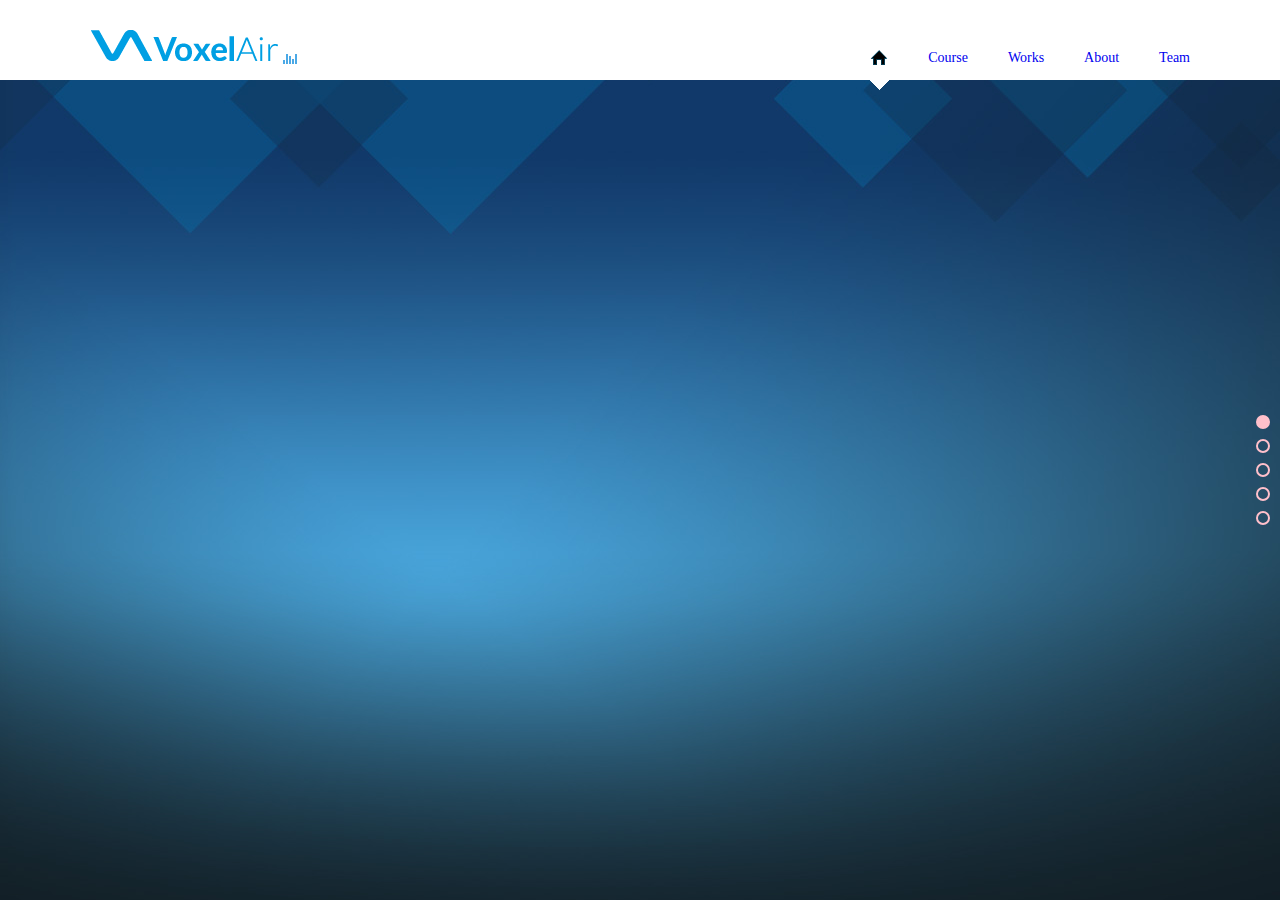
==== index1.html @ fdc8eef6 "压缩了代码" ====
<!DOCTYPE html>
<html>
	<head>
		<meta charset="UTF-8">
		<title></title>
		<link rel="stylesheet" type="text/css" href="css/index.min.css">
	</head>
	<body>
		<section id="wrap">
			<header id="head">
				<div class="headMain">
					<h1 class="logo">
						<a href="javascritp:;"><img src="img/h5Project/logo.png"/></a>
					</h1>
					<div class="music">
						<audio src="img/h5Project/audio.mp3" loop autoplay></audio>
					</div>
					<nav class="nav">
						<ul class="clearfix">
							<li>
								<a href="javascript:;">
									<div class="up"><img src="img/h5Project/home_gruen.png"></div>
									<div class="down"><img src="img/h5Project/home.png"></div>
								</a>
							</li>
							<li>
								<a href="javascript:;">
									<div class="up">Course</div>
									<div class="down">Course</div>
								</a>
							</li>
							<li>
								<a href="javascript:;">
									<div class="up">Works</div>
									<div class="down">Works</div>
								</a>
							</li>
							<li>
								<a href="javascript:;">
									<div class="up">About</div>
									<div class="down">About</div>
								</a>
							</li>
							<li>
								<a href="javascript:;">
									<div class="up">Team</div>
									<div class="down">Team</div>
								</a>
							</li>
						</ul>
					</nav>
					<div class="arrow">
						
					</div>
				</div>
			</header>
			<section id="content">
				<ul class="list">
					<li class="home">
						<section class="">
							<ul class="home1">
								<li class="commonTitle active"><div class="item">ONE LAYER</div></li>
								<li class="commonTitle"><div class="item">TWO LAYER</div></li>
								<li class="commonTitle"><div class="item">THREE LAYER</div></li>
								<li class="commonTitle"><div class="item">FOUR LAYER</div></li>
							</ul>
							<ul class="home2">
								<li class="active"></li>
								<li></li>
								<li></li>
								<li></li>
							</ul>
						</section>
					</li>
					<li class="course">
						<section class="">
							<header class="course1 commonTitle">
								<span>EINIGE</span><br />
								<span>UNSERER</span><br />
								<span>KUNDEN</span><br />
							</header>
							<div class="course2 commonText">
								<p>Das Kundenvertrauen in unsere Kompetenz ist die notwendige Basis einer erfolgreichen Zusammenarbeit, gleichzeitig aber auch das größte Lob, das man uns entgegenbringen kann.<br /> 
									Diese und viele weitere große und kleine Kunden vertrauen uns seit Jahren, was uns stolz macht, und dafür sagen wir an dieser Stelle einfach mal.
								</p>
							</div>
							<div class="course3">
								<span class="line"></span>
								<span class="line"></span>
								<span class="line"></span>
								<span class="line"></span>
								<span class="line"></span>
								<div class="item">
									<div class="backFace">
										
									</div>
									<div class="face">窗前明月光窗前明月光窗前明月</div>
								</div>
								<div class="item">
									<div class="backFace">
										
									</div>
									<div class="face">xxxxxxxxxxx</div>
								</div>
								<div class="item">
									<div class="backFace">
										
									</div>
									<div class="face">xxxxxxxxx</div>
								</div>
								<div class="item">
									<div class="backFace">
										
									</div>
									<div class="face">xxxxxxxxxx</div>
								</div>
								<div class="item">
									<div class="backFace">
										
									</div>
									<div class="face">xxxxxxxxxxxxx</div>
								</div>
								<div class="item">
									<div class="backFace">
										
									</div>
									<div class="face">xxxxxxxxx</div>
								</div>
								<div class="item">
									<div class="backFace">
										
									</div>
									<div class="face">xxxxxxxxx</div>
								</div>
								<div class="item">
									<div class="backFace">
										
									</div>
									<div class="face">xxxxxxxxxxxxxxxxxxxxxxxxx</div>
								</div>
								<div class="item">
									<div class="backFace">
										
									</div>
									<div class="face">xxxxxxxxxxxxxxxxxxxxxxxxx</div>
								</div>
								<div class="item">
									<div class="backFace">
										
									</div>
									<div class="face">xxxxxxxxxxxxxxxxxxxxxxxxx</div>
								</div>
								<div class="item">
									<div class="backFace">
									</div>
									<div class="face">xxxxxxxxxxxxxxxxxxxxxxxxx</div>
								</div>
								<div class="item">
									<div class="backFace">
									</div>
									<div class="face">xxxxxxxxxxxxxxxxxxxxxxxxx</div>
								</div>
							</div>
							<div class="plane1"></div>
						    <div class="plane2"></div>
						    <div class="plane3"></div>
						</section>
					</li>
					<li class="works">
						<section class="">
							<header class="works1 commonTitle">
								<span>EINBLICK</span><br />
								<span>ERKENNTNIS</span><br />
								<span>ERGEBNIS</span><br />
							</header>
							<div class="works2">
								<div class="item">
									<img src="img/h5Project/worksimg1.jpg"/>
									<div class="mask">
										<span>窗前明月光</span>
										<div class="icon"></div>
									</div>
								</div>
								<div class="item">
									<img src="img/h5Project/worksimg2.jpg"/>
									<div class="mask">
										<span>疑是地上霜</span>
										<div class="icon"></div>
									</div>
								</div>
								<div class="item">
									<img src="img/h5Project/worksimg3.jpg"/>
									<div class="mask">
										<span>举头望明月</span>
										<div class="icon"></div>
									</div>
								</div>
								<div class="item">
									<img src="img/h5Project/worksimg4.jpg"/>
									<div class="mask">
										<span>低头思故乡</span>
										<div class="icon"></div>
									</div>
								</div>
							</div>
							<div class="works3"></div>
							<div class="pencel1"></div>
						    <div class="pencel2"></div>
						    <div class="pencel3"></div>
						</section>
					</li>
					<li class="about">
						<section class="">
							<header class="about1 commonTitle">
								<span>DIE</span> <br />
								<span>SPEZIELLE</span> <br />
								<span>VIELFALT</span> <br />
							</header>
							<div class="about2">
								<p class="commonText">Der bunte Medienmix ist die Faszination die uns antreibt und das, was man an uns schätzt. Von A bis Z und von vorne bis hinten nehmen wir Ihr Projekt unter unsere Fittiche und lassen es zu etwas Großartigem heranwachsen.</p>
							</div>
							<div class="about3">
								<div class="item">
									<span id="">
									</span>
									<ul data-src="img/h5Project/about1.jpg">
									</ul>
								</div>
								<div class="item">
									<span id="">
									</span>
									<ul data-src="img/h5Project/about3.jpg">
									</ul>
								</div>
							</div>
							<div class="about4">
								
							</div>
						</section>
					</li>
					<li class="team">
						<section class="">
							<header class="team1 commonTitle">
								<span>WIR SIND</span> <br />
								<span>VOXELAIR</span> <br />
							</header>
							<div class="team2">
								<p class="commonText">Wir sind seit 2002 eine Full-Service-Werbeagentur mit Stammsitz in Heimsheim, zwischen Stuttgart und Karlsruhe. </p>
								<p class="commonText">Über 60 Jahre Erfahrung vereinen das gesamte VoxelAir-Team. Dabei hat jedes Voxel neben professionellem Allroundwissen auch sein ganz spezielles Gebiet, um selbst die individuellsten Kundenwünsche schnell und kompetent umzusetzen.</p>
							</div>
							<div class="team3">
								<ul>
									<li></li>
									<li></li>
									<li></li>
									<li></li>
									<li></li>
									<li></li>
									<li></li>
									<li></li>
								</ul>
							</div>
						</section>
					</li>
				</ul>
				<ul class="dot">
					<li class="active"></li>
					<li></li>
					<li></li>
					<li></li>
					<li></li>
				</ul>
			</section>
		</section>
	</body>
	
	<script type="text/javascript" src="js/index.min.js"></script>
</html>
---- css/index.min.css ----
html,body{height:100%;overflow:hidden}html,body,h1,h2,h3,h4,h5,h6,p,ul,li{margin:0;padding:0;font:14px "微软雅黑"}a{text-decoration:none;display:block}li{list-style:none}img{display:block}.clearfix{*zoom:1}.clearfix:after{content:"";display:block;clear:both}.commonTitle{color:#009ee0;font-size:80px;line-height:.8;font-weight:bold;letter-spacing:-5px}.commonText{color:white;line-height:1.5;font-size:15px}#wrap>#head{background:white!important;width:100%}#wrap>#head>.headMain{width:1100px;height:80px;margin:0 auto;position:relative}#wrap>#head>.headMain>.logo{margin-top:30px;float:left}#wrap>#head>.headMain>.nav{margin-top:50px;float:right}#wrap>#head>.headMain>.nav>ul>li{float:left;margin-left:40px;position:relative}#wrap>#head>.headMain>.nav>ul>li .up{position:absolute;width:0;color:#000;overflow:hidden;transition:1s width}#wrap>#head>.headMain>.nav>ul>li:hover .up{width:100%}#wrap>#head>.headMain>.arrow{width:21px;height:11px;background:url(../img/h5Project/menuIndicator.png);position:absolute;bottom:-11px;transition:1s left;z-index:2}#wrap>#content{overflow:hidden;width:100%;position:relative}#wrap>#content>.list{width:100%;position:absolute;left:0;top:0;transition:1s top}#wrap>#content>.list>li{position:relative;background-position:50% 50%!important;overflow:hidden}#wrap>#content>.list>li>section{width:1100px;height:520px;position:absolute;left:0;right:0;top:0;bottom:0;margin:auto}#wrap>#content>.list>.home{background:url(../img/h5Project/bg1.jpg) no-repeat}#wrap>#content>.list>.home .home1{width:100%;height:100%;perspective:1000px;transform-style:preserve-3d}#wrap>#content>.list>.home .home1>li{position:absolute;left:0;top:0;right:0;bottom:0;visibility:hidden}#wrap>#content>.list>.home .home1>li:nth-of-type(1){background-color:#dc6c5f}#wrap>#content>.list>.home .home1>li:nth-of-type(2){background-color:#95dc84}#wrap>#content>.list>.home .home1>li:nth-of-type(3){background-color:#64b9d2}#wrap>#content>.list>.home .home1>li:nth-of-type(4){background-color:#000}#wrap>#content>.list>.home .home1>li>div{margin-top:200px;color:white;text-align:center}#wrap>#content>.list>.home .home1>li.active{visibility:visible}#wrap>#content>.list>.home .home2{position:absolute;left:0;right:0;bottom:0;text-align:center}#wrap>#content>.list>.home .home2>li{display:inline-block;width:20px;height:20px;background-color:rgba(255,255,255,0.5);margin:2px;border-radius:50%;box-shadow:0 0 4px rgba(25,25,25,0.8);cursor:pointer}#wrap>#content>.list>.home .home2>li.active{background-color:white;cursor:default}#wrap>#content>.list>.home .home1>li.leftHide{visibility:hidden;animation:1s leftHide 1 linear}#wrap>#content>.list>.home .home1>li.rightShow{visibility:visible;animation:1s rightShow 1 linear}@keyframes leftHide{0%{visibility:visible}50%{transform:translateX(-40%) rotateY(30deg) scale(.8)}100%{transform:translateZ(-200px)}}@keyframes rightShow{0%{visibility:hidden;transform:translateZ(-200px)}50%{transform:translateX(40%) rotateY(-30deg) scale(.8)}}#wrap>#content>.list>.home .home1>li.leftShow{visibility:visible;animation:1s leftShow 1 linear}#wrap>#content>.list>.home .home1>li.rightHide{visibility:hidden;animation:1s rightHide 1 linear}@keyframes leftShow{0%{visibility:hidden;transform:translateZ(-200px)}50%{transform:translateX(-40%) rotateY(30deg) scale(.8)}}@keyframes rightHide{0%{visibility:visible}50%{transform:translateX(40%) rotateY(-30deg) scale(.8)}100%{transform:translateZ(-200px)}}#wrap>#content>.list>.course{background:url(../img/h5Project/bg2.jpg) no-repeat;position:relative}#wrap>#content>.list>.course .course1{margin:50px;z-index:2;position:relative}#wrap>#content>.list>.course .course2{margin-left:50px;width:400px;z-index:2;position:relative}#wrap>#content>.list>.course .course3{width:480px;position:absolute;right:50px;top:70px;z-index:2}#wrap>#content>.list>.course .course3 .item{width:120px;height:132px;float:left;position:relative;perspective:500px;transform-style:preserve-3d;word-wrap:break-word}#wrap>#content>.list>.course .course3 .item .face,#wrap>#content>.list>.course .course3 .item .backFace{position:absolute;left:0;top:0;width:100%;height:100%;box-sizing:border-box;padding:15px}#wrap>#content>.list>.course .course3 .item .face{backface-visibility:hidden;background:#009ee0;color:white;transform:rotateY(180deg);transition:1s transform}#wrap>#content>.list>.course .course3 .item:hover .face{transform:rotateY(360deg)}#wrap>#content>.list>.course .course3 .item:hover .backFace{transform:rotateY(180deg)}#wrap>#content>.list>.course .course3 .item .backFace{background-position:50% 50%!important;transition:1s transform}#wrap>#content>.list>.course .course3 .item:nth-of-type(1) .backFace{background:url(../img/h5Project/binoli.png) no-repeat}#wrap>#content>.list>.course .course3 .item:nth-of-type(2) .backFace{background:url(../img/h5Project/gu.png) no-repeat}#wrap>#content>.list>.course .course3 .item:nth-of-type(3) .backFace{background:url(../img/h5Project/bks.png) no-repeat}#wrap>#content>.list>.course .course3 .item:nth-of-type(4) .backFace{background:url(../img/h5Project/hlx.png) no-repeat}#wrap>#content>.list>.course .course3 .item:nth-of-type(5) .backFace{background:url(../img/h5Project/lbs.png) no-repeat}#wrap>#content>.list>.course .course3 .item:nth-of-type(6) .backFace{background:url(../img/h5Project/leonberg.png) no-repeat}#wrap>#content>.list>.course .course3 .item:nth-of-type(7) .backFace{background:url(../img/h5Project/lbs.png) no-repeat}#wrap>#content>.list>.course .course3 .item:nth-of-type(8) .backFace{background:url(../img/h5Project/binoli.png) no-repeat}#wrap>#content>.list>.course .course3 .item:nth-of-type(9) .backFace{background:url(../img/h5Project/lbs.png) no-repeat}#wrap>#content>.list>.course .course3 .item:nth-of-type(10) .backFace{background:url(../img/h5Project/bks.png) no-repeat}#wrap>#content>.list>.course .course3 .item:nth-of-type(11) .backFace{background:url(../img/h5Project/binoli.png) no-repeat}#wrap>#content>.list>.course .course3 .item:nth-of-type(12) .backFace{background:url(../img/h5Project/bks.png) no-repeat}#wrap>#content>.list>.course .course3 .line{position:absolute;top:-7px;width:9px;height:410px;background:url(../img/h5Project/plus_row.png) no-repeat}#wrap>#content>.list>.course .course3 .line:nth-of-type(1){left:-5px}#wrap>#content>.list>.course .course3 .line:nth-of-type(2){left:115px}#wrap>#content>.list>.course .course3 .line:nth-of-type(3){left:235px}#wrap>#content>.list>.course .course3 .line:nth-of-type(4){left:355px}#wrap>#content>.list>.course .course3 .line:nth-of-type(5){left:475px}#wrap>#content>.list>.works{background:url(../img/h5Project/bg3.jpg) no-repeat}#wrap>#content>.list>.works .works1{margin:50px 0 100px 50px;z-index:2;position:relative}#wrap>#content>.list>.works .works2{margin-left:50px;z-index:2;position:relative}#wrap>#content>.list>.works .works2 .item{width:220px;height:133px;margin:0 1px;float:left;position:relative;overflow:hidden}#wrap>#content>.list>.works .works2 .item:last-child{width:332px}#wrap>#content>.list>.works .works2 .item .mask{position:absolute;left:0;top:0;right:0;bottom:0;color:white;background-color:black;opacity:0;box-sizing:border-box;padding:15px;transition:1s opacity}#wrap>#content>.list>.works .works2 .item .mask .icon{background:url(../img/h5Project/zoomico.png) no-repeat;width:32px;height:34px;margin:0 auto;margin-top:10px;transition:1s background-position}#wrap>#content>.list>.works .works2 .item:hover .mask{opacity:.7}#wrap>#content>.list>.works .works2 .item .mask .icon:hover{background-position:0 -36px}#wrap>#content>.list>.works .works2 .item img{transition:1s transform}#wrap>#content>.list>.works .works2 .item:hover img{transform:rotate(30deg) scale(1.5)}#wrap>#content>.list>.works .works3{background:url(../img/h5Project/robot.png) no-repeat;width:167px;height:191px;position:absolute;left:900px;top:170px;animation:works3Move 4s linear infinite;z-index:2}@keyframes works3Move{0%{transform:translateX(0px) rotateY(0deg)}49%{transform:translateX(-495px) rotateY(0deg)}50%{transform:translateX(-500px) rotateY(180deg)}100%{transform:translateX(0px) rotateY(180deg)}}#wrap>#content>.list>.about{background:url(../img/h5Project/bg4.jpg) no-repeat}#wrap>#content>.list>.about .about1{margin:50px 0 100px 50px}#wrap>#content>.list>.about .about2{margin-left:50px;width:400px}#wrap>#content>.list>.about .about3>.item{width:260px;height:200px;position:absolute;border:5px solid rgba(255,255,255,0.5);border-radius:8px;z-index:2;overflow:hidden}#wrap>#content>.list>.about .about3>.item:nth-of-type(1){left:750px;top:50px}#wrap>#content>.list>.about .about3>.item:nth-of-type(2){left:600px;top:290px}#wrap>#content>.list>.about .about4{width:357px;height:998px;background:url(../img/h5Project/greenLine.png) no-repeat;position:absolute;left:50%;top:-100px}#wrap>#content>.list>.about .about3>.item>span,#wrap>#content>.list>.about .about3>.item>ul{position:absolute;left:0;right:0;bottom:0;top:0}#wrap>#content>.list>.about .about3>.item:nth-of-type(1)>span{background:url(../img/h5Project/about2.jpg) no-repeat;transform:scale(1.5);transition:.8s transform}#wrap>#content>.list>.about .about3>.item:nth-of-type(2)>span{background:url(../img/h5Project/about4.jpg) no-repeat;transform:scale(1.5);transition:.8s transform}#wrap>#content>.list>.about .about3>.item:hover>span{transform:scale(1)}#wrap>#content>.list>.about .about3>.item>ul>li{float:left;position:relative;overflow:hidden}#wrap>#content>.list>.about .about3>.item>ul>li>img{position:absolute;transition:.8s top,0.8s left}#wrap>#content>.list>.team{background:url(../img/h5Project/bg5.jpg) no-repeat}#wrap>#content>.list>.team .team1{float:left;width:400px;margin:50px}#wrap>#content>.list>.team .team2{float:right;width:400px;margin:50px}#wrap>#content>.list>.team .team3{width:944px;height:448px;position:absolute;left:50%;margin-left:-472px;top:250px}#wrap>#content>.list>.team .team3 ul{position:relative;height:100%}#wrap>#content>.list>.team .team3 ul li{transition:1s opacity;width:118px;height:100%;float:left;background:url(../img/h5Project/team.png) no-repeat}#wrap>#content>.list>.team .team3 ul li:nth-of-type(1){background-position:0 0}#wrap>#content>.list>.team .team3 ul li:nth-of-type(2){background-position:-118px 0}#wrap>#content>.list>.team .team3 ul li:nth-of-type(3){background-position:-236px 0}#wrap>#content>.list>.team .team3 ul li:nth-of-type(4){background-position:-354px 0}#wrap>#content>.list>.team .team3 ul li:nth-of-type(5){background-position:-472px 0}#wrap>#content>.list>.team .team3 ul li:nth-of-type(6){background-position:-590px 0}#wrap>#content>.list>.team .team3 ul li:nth-of-type(7){background-position:-708px 0}#wrap>#content>.list>.team .team3 ul li:nth-of-type(8){background-position:-826px 0}#wrap>#content>.list>.team .team3 canvas{position:absolute;left:0;top:0}#wrap>#content>.dot{position:fixed;right:10px;top:45%}#wrap>#content>.dot>li{width:10px;height:10px;border:2px solid pink;margin-top:10px;border-radius:50%}#wrap>#content>.dot>li.active{background-color:pink}#wrap>#content>.list>.home .home1,#wrap>#content>.list>.home .home2{transition:1s transform,1s opacity}#content .course .plane1{width:359px;height:283px;background:url(../img/h5Project/plane1.png) no-repeat;position:absolute;left:300px;top:-100px;transition:1s transform}#content .course .plane2{width:309px;height:249px;background:url(../img/h5Project/plane2.png) no-repeat;position:absolute;left:-100px;top:200px;transition:1s transform}#content .course .plane3{width:230px;height:182px;background:url(../img/h5Project/plane3.png) no-repeat;position:absolute;left:300px;top:400px;transition:1s transform}#content .works .pencel1{width:180px;height:97px;background:url(../img/h5Project/pencel1.png) no-repeat;position:absolute;transition:1s transform;left:500px;top:0}#content .works .pencel2{width:268px;height:38px;background:url(../img/h5Project/pencel2.png) no-repeat;position:absolute;transition:1s transform;left:300px;top:250px}#content .works .pencel3{width:441px;height:231px;background:url(../img/h5Project/pencel3.png) no-repeat;position:absolute;transition:1s transform;left:650px;top:300px}#wrap>#content>.list>.about .about3>.item,#wrap>#content>.list>.team .team1,#wrap>#content>.list>.team .team2{transition:1s transform}#wrap>#head>.headMain>.music{width:14px;height:14px;background:url(../img/h5Project/musicon.gif);float:left;margin:50px 0 0 5px}
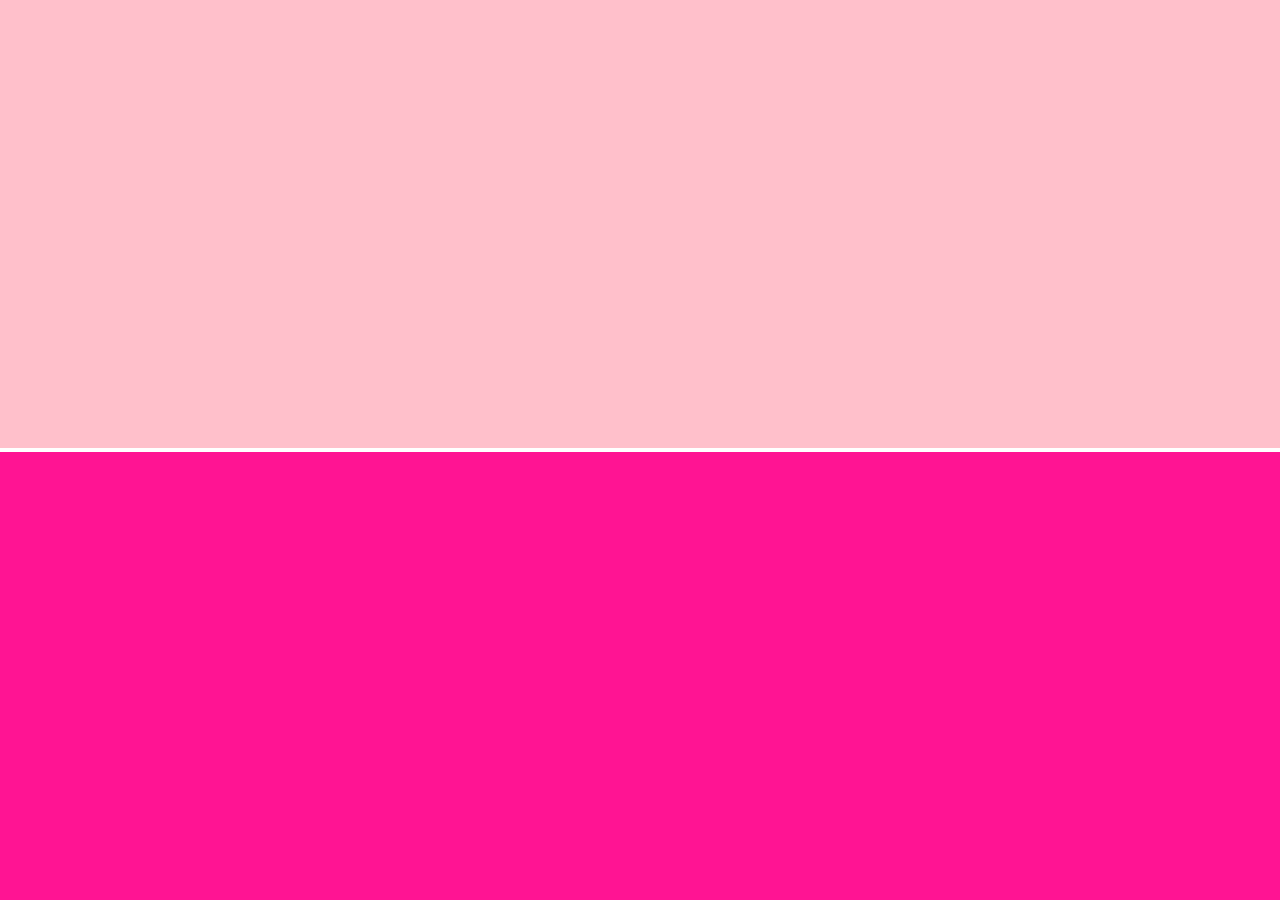
==== commit 114284e0: "增加开场动画" ====
--- a/index1.html
+++ b/index1.html
@@ -7,13 +7,18 @@
 	</head>
 	<body>
 		<section id="wrap">
+			<div id="mask">
+				<div class="up"></div>
+				<div class="down"></div>
+				<div class="line"></div>
+			</div>
 			<header id="head">
 				<div class="headMain">
 					<h1 class="logo">
 						<a href="javascritp:;"><img src="img/h5Project/logo.png"/></a>
 					</h1>
 					<div class="music">
-						<audio src="img/h5Project/audio.mp3" loop autoplay></audio>
+						<audio src="img/h5Project/audio.mp3" loop></audio>
 					</div>
 					<nav class="nav">
 						<ul class="clearfix">
--- a/css/index.min.css
+++ b/css/index.min.css
@@ -1 +1 @@
-html,body{height:100%;overflow:hidden}html,body,h1,h2,h3,h4,h5,h6,p,ul,li{margin:0;padding:0;font:14px "微软雅黑"}a{text-decoration:none;display:block}li{list-style:none}img{display:block}.clearfix{*zoom:1}.clearfix:after{content:"";display:block;clear:both}.commonTitle{color:#009ee0;font-size:80px;line-height:.8;font-weight:bold;letter-spacing:-5px}.commonText{color:white;line-height:1.5;font-size:15px}#wrap>#head{background:white!important;width:100%}#wrap>#head>.headMain{width:1100px;height:80px;margin:0 auto;position:relative}#wrap>#head>.headMain>.logo{margin-top:30px;float:left}#wrap>#head>.headMain>.nav{margin-top:50px;float:right}#wrap>#head>.headMain>.nav>ul>li{float:left;margin-left:40px;position:relative}#wrap>#head>.headMain>.nav>ul>li .up{position:absolute;width:0;color:#000;overflow:hidden;transition:1s width}#wrap>#head>.headMain>.nav>ul>li:hover .up{width:100%}#wrap>#head>.headMain>.arrow{width:21px;height:11px;background:url(../img/h5Project/menuIndicator.png);position:absolute;bottom:-11px;transition:1s left;z-index:2}#wrap>#content{overflow:hidden;width:100%;position:relative}#wrap>#content>.list{width:100%;position:absolute;left:0;top:0;transition:1s top}#wrap>#content>.list>li{position:relative;background-position:50% 50%!important;overflow:hidden}#wrap>#content>.list>li>section{width:1100px;height:520px;position:absolute;left:0;right:0;top:0;bottom:0;margin:auto}#wrap>#content>.list>.home{background:url(../img/h5Project/bg1.jpg) no-repeat}#wrap>#content>.list>.home .home1{width:100%;height:100%;perspective:1000px;transform-style:preserve-3d}#wrap>#content>.list>.home .home1>li{position:absolute;left:0;top:0;right:0;bottom:0;visibility:hidden}#wrap>#content>.list>.home .home1>li:nth-of-type(1){background-color:#dc6c5f}#wrap>#content>.list>.home .home1>li:nth-of-type(2){background-color:#95dc84}#wrap>#content>.list>.home .home1>li:nth-of-type(3){background-color:#64b9d2}#wrap>#content>.list>.home .home1>li:nth-of-type(4){background-color:#000}#wrap>#content>.list>.home .home1>li>div{margin-top:200px;color:white;text-align:center}#wrap>#content>.list>.home .home1>li.active{visibility:visible}#wrap>#content>.list>.home .home2{position:absolute;left:0;right:0;bottom:0;text-align:center}#wrap>#content>.list>.home .home2>li{display:inline-block;width:20px;height:20px;background-color:rgba(255,255,255,0.5);margin:2px;border-radius:50%;box-shadow:0 0 4px rgba(25,25,25,0.8);cursor:pointer}#wrap>#content>.list>.home .home2>li.active{background-color:white;cursor:default}#wrap>#content>.list>.home .home1>li.leftHide{visibility:hidden;animation:1s leftHide 1 linear}#wrap>#content>.list>.home .home1>li.rightShow{visibility:visible;animation:1s rightShow 1 linear}@keyframes leftHide{0%{visibility:visible}50%{transform:translateX(-40%) rotateY(30deg) scale(.8)}100%{transform:translateZ(-200px)}}@keyframes rightShow{0%{visibility:hidden;transform:translateZ(-200px)}50%{transform:translateX(40%) rotateY(-30deg) scale(.8)}}#wrap>#content>.list>.home .home1>li.leftShow{visibility:visible;animation:1s leftShow 1 linear}#wrap>#content>.list>.home .home1>li.rightHide{visibility:hidden;animation:1s rightHide 1 linear}@keyframes leftShow{0%{visibility:hidden;transform:translateZ(-200px)}50%{transform:translateX(-40%) rotateY(30deg) scale(.8)}}@keyframes rightHide{0%{visibility:visible}50%{transform:translateX(40%) rotateY(-30deg) scale(.8)}100%{transform:translateZ(-200px)}}#wrap>#content>.list>.course{background:url(../img/h5Project/bg2.jpg) no-repeat;position:relative}#wrap>#content>.list>.course .course1{margin:50px;z-index:2;position:relative}#wrap>#content>.list>.course .course2{margin-left:50px;width:400px;z-index:2;position:relative}#wrap>#content>.list>.course .course3{width:480px;position:absolute;right:50px;top:70px;z-index:2}#wrap>#content>.list>.course .course3 .item{width:120px;height:132px;float:left;position:relative;perspective:500px;transform-style:preserve-3d;word-wrap:break-word}#wrap>#content>.list>.course .course3 .item .face,#wrap>#content>.list>.course .course3 .item .backFace{position:absolute;left:0;top:0;width:100%;height:100%;box-sizing:border-box;padding:15px}#wrap>#content>.list>.course .course3 .item .face{backface-visibility:hidden;background:#009ee0;color:white;transform:rotateY(180deg);transition:1s transform}#wrap>#content>.list>.course .course3 .item:hover .face{transform:rotateY(360deg)}#wrap>#content>.list>.course .course3 .item:hover .backFace{transform:rotateY(180deg)}#wrap>#content>.list>.course .course3 .item .backFace{background-position:50% 50%!important;transition:1s transform}#wrap>#content>.list>.course .course3 .item:nth-of-type(1) .backFace{background:url(../img/h5Project/binoli.png) no-repeat}#wrap>#content>.list>.course .course3 .item:nth-of-type(2) .backFace{background:url(../img/h5Project/gu.png) no-repeat}#wrap>#content>.list>.course .course3 .item:nth-of-type(3) .backFace{background:url(../img/h5Project/bks.png) no-repeat}#wrap>#content>.list>.course .course3 .item:nth-of-type(4) .backFace{background:url(../img/h5Project/hlx.png) no-repeat}#wrap>#content>.list>.course .course3 .item:nth-of-type(5) .backFace{background:url(../img/h5Project/lbs.png) no-repeat}#wrap>#content>.list>.course .course3 .item:nth-of-type(6) .backFace{background:url(../img/h5Project/leonberg.png) no-repeat}#wrap>#content>.list>.course .course3 .item:nth-of-type(7) .backFace{background:url(../img/h5Project/lbs.png) no-repeat}#wrap>#content>.list>.course .course3 .item:nth-of-type(8) .backFace{background:url(../img/h5Project/binoli.png) no-repeat}#wrap>#content>.list>.course .course3 .item:nth-of-type(9) .backFace{background:url(../img/h5Project/lbs.png) no-repeat}#wrap>#content>.list>.course .course3 .item:nth-of-type(10) .backFace{background:url(../img/h5Project/bks.png) no-repeat}#wrap>#content>.list>.course .course3 .item:nth-of-type(11) .backFace{background:url(../img/h5Project/binoli.png) no-repeat}#wrap>#content>.list>.course .course3 .item:nth-of-type(12) .backFace{background:url(../img/h5Project/bks.png) no-repeat}#wrap>#content>.list>.course .course3 .line{position:absolute;top:-7px;width:9px;height:410px;background:url(../img/h5Project/plus_row.png) no-repeat}#wrap>#content>.list>.course .course3 .line:nth-of-type(1){left:-5px}#wrap>#content>.list>.course .course3 .line:nth-of-type(2){left:115px}#wrap>#content>.list>.course .course3 .line:nth-of-type(3){left:235px}#wrap>#content>.list>.course .course3 .line:nth-of-type(4){left:355px}#wrap>#content>.list>.course .course3 .line:nth-of-type(5){left:475px}#wrap>#content>.list>.works{background:url(../img/h5Project/bg3.jpg) no-repeat}#wrap>#content>.list>.works .works1{margin:50px 0 100px 50px;z-index:2;position:relative}#wrap>#content>.list>.works .works2{margin-left:50px;z-index:2;position:relative}#wrap>#content>.list>.works .works2 .item{width:220px;height:133px;margin:0 1px;float:left;position:relative;overflow:hidden}#wrap>#content>.list>.works .works2 .item:last-child{width:332px}#wrap>#content>.list>.works .works2 .item .mask{position:absolute;left:0;top:0;right:0;bottom:0;color:white;background-color:black;opacity:0;box-sizing:border-box;padding:15px;transition:1s opacity}#wrap>#content>.list>.works .works2 .item .mask .icon{background:url(../img/h5Project/zoomico.png) no-repeat;width:32px;height:34px;margin:0 auto;margin-top:10px;transition:1s background-position}#wrap>#content>.list>.works .works2 .item:hover .mask{opacity:.7}#wrap>#content>.list>.works .works2 .item .mask .icon:hover{background-position:0 -36px}#wrap>#content>.list>.works .works2 .item img{transition:1s transform}#wrap>#content>.list>.works .works2 .item:hover img{transform:rotate(30deg) scale(1.5)}#wrap>#content>.list>.works .works3{background:url(../img/h5Project/robot.png) no-repeat;width:167px;height:191px;position:absolute;left:900px;top:170px;animation:works3Move 4s linear infinite;z-index:2}@keyframes works3Move{0%{transform:translateX(0px) rotateY(0deg)}49%{transform:translateX(-495px) rotateY(0deg)}50%{transform:translateX(-500px) rotateY(180deg)}100%{transform:translateX(0px) rotateY(180deg)}}#wrap>#content>.list>.about{background:url(../img/h5Project/bg4.jpg) no-repeat}#wrap>#content>.list>.about .about1{margin:50px 0 100px 50px}#wrap>#content>.list>.about .about2{margin-left:50px;width:400px}#wrap>#content>.list>.about .about3>.item{width:260px;height:200px;position:absolute;border:5px solid rgba(255,255,255,0.5);border-radius:8px;z-index:2;overflow:hidden}#wrap>#content>.list>.about .about3>.item:nth-of-type(1){left:750px;top:50px}#wrap>#content>.list>.about .about3>.item:nth-of-type(2){left:600px;top:290px}#wrap>#content>.list>.about .about4{width:357px;height:998px;background:url(../img/h5Project/greenLine.png) no-repeat;position:absolute;left:50%;top:-100px}#wrap>#content>.list>.about .about3>.item>span,#wrap>#content>.list>.about .about3>.item>ul{position:absolute;left:0;right:0;bottom:0;top:0}#wrap>#content>.list>.about .about3>.item:nth-of-type(1)>span{background:url(../img/h5Project/about2.jpg) no-repeat;transform:scale(1.5);transition:.8s transform}#wrap>#content>.list>.about .about3>.item:nth-of-type(2)>span{background:url(../img/h5Project/about4.jpg) no-repeat;transform:scale(1.5);transition:.8s transform}#wrap>#content>.list>.about .about3>.item:hover>span{transform:scale(1)}#wrap>#content>.list>.about .about3>.item>ul>li{float:left;position:relative;overflow:hidden}#wrap>#content>.list>.about .about3>.item>ul>li>img{position:absolute;transition:.8s top,0.8s left}#wrap>#content>.list>.team{background:url(../img/h5Project/bg5.jpg) no-repeat}#wrap>#content>.list>.team .team1{float:left;width:400px;margin:50px}#wrap>#content>.list>.team .team2{float:right;width:400px;margin:50px}#wrap>#content>.list>.team .team3{width:944px;height:448px;position:absolute;left:50%;margin-left:-472px;top:250px}#wrap>#content>.list>.team .team3 ul{position:relative;height:100%}#wrap>#content>.list>.team .team3 ul li{transition:1s opacity;width:118px;height:100%;float:left;background:url(../img/h5Project/team.png) no-repeat}#wrap>#content>.list>.team .team3 ul li:nth-of-type(1){background-position:0 0}#wrap>#content>.list>.team .team3 ul li:nth-of-type(2){background-position:-118px 0}#wrap>#content>.list>.team .team3 ul li:nth-of-type(3){background-position:-236px 0}#wrap>#content>.list>.team .team3 ul li:nth-of-type(4){background-position:-354px 0}#wrap>#content>.list>.team .team3 ul li:nth-of-type(5){background-position:-472px 0}#wrap>#content>.list>.team .team3 ul li:nth-of-type(6){background-position:-590px 0}#wrap>#content>.list>.team .team3 ul li:nth-of-type(7){background-position:-708px 0}#wrap>#content>.list>.team .team3 ul li:nth-of-type(8){background-position:-826px 0}#wrap>#content>.list>.team .team3 canvas{position:absolute;left:0;top:0}#wrap>#content>.dot{position:fixed;right:10px;top:45%}#wrap>#content>.dot>li{width:10px;height:10px;border:2px solid pink;margin-top:10px;border-radius:50%}#wrap>#content>.dot>li.active{background-color:pink}#wrap>#content>.list>.home .home1,#wrap>#content>.list>.home .home2{transition:1s transform,1s opacity}#content .course .plane1{width:359px;height:283px;background:url(../img/h5Project/plane1.png) no-repeat;position:absolute;left:300px;top:-100px;transition:1s transform}#content .course .plane2{width:309px;height:249px;background:url(../img/h5Project/plane2.png) no-repeat;position:absolute;left:-100px;top:200px;transition:1s transform}#content .course .plane3{width:230px;height:182px;background:url(../img/h5Project/plane3.png) no-repeat;position:absolute;left:300px;top:400px;transition:1s transform}#content .works .pencel1{width:180px;height:97px;background:url(../img/h5Project/pencel1.png) no-repeat;position:absolute;transition:1s transform;left:500px;top:0}#content .works .pencel2{width:268px;height:38px;background:url(../img/h5Project/pencel2.png) no-repeat;position:absolute;transition:1s transform;left:300px;top:250px}#content .works .pencel3{width:441px;height:231px;background:url(../img/h5Project/pencel3.png) no-repeat;position:absolute;transition:1s transform;left:650px;top:300px}#wrap>#content>.list>.about .about3>.item,#wrap>#content>.list>.team .team1,#wrap>#content>.list>.team .team2{transition:1s transform}#wrap>#head>.headMain>.music{width:14px;height:14px;background:url(../img/h5Project/musicon.gif);float:left;margin:50px 0 0 5px}+html,body{height:100%;overflow:hidden}html,body,h1,h2,h3,h4,h5,h6,p,ul,li{margin:0;padding:0;font:14px "微软雅黑"}a{text-decoration:none;display:block}li{list-style:none}img{display:block}.clearfix{*zoom:1}.clearfix:after{content:"";display:block;clear:both}.commonTitle{color:#009ee0;font-size:80px;line-height:.8;font-weight:bold;letter-spacing:-5px}.commonText{color:white;line-height:1.5;font-size:15px}#wrap{height:100%}#wrap>#head{background:white!important;width:100%}#wrap>#head>.headMain{width:1100px;height:80px;margin:0 auto;position:relative}#wrap>#head>.headMain>.logo{margin-top:30px;float:left}#wrap>#head>.headMain>.nav{margin-top:50px;float:right}#wrap>#head>.headMain>.nav>ul>li{float:left;margin-left:40px;position:relative}#wrap>#head>.headMain>.nav>ul>li .up{position:absolute;width:0;color:#000;overflow:hidden;transition:1s width}#wrap>#head>.headMain>.nav>ul>li:hover .up{width:100%}#wrap>#head>.headMain>.arrow{width:21px;height:11px;background:url(../img/h5Project/menuIndicator.png);position:absolute;bottom:-11px;transition:1s left;z-index:2}#wrap>#content{overflow:hidden;width:100%;position:relative}#wrap>#content>.list{width:100%;position:absolute;left:0;top:0;transition:1s top}#wrap>#content>.list>li{position:relative;background-position:50% 50%!important;overflow:hidden}#wrap>#content>.list>li>section{width:1100px;height:520px;position:absolute;left:0;right:0;top:0;bottom:0;margin:auto}#wrap>#content>.list>.home{background:url(../img/h5Project/bg1.jpg) no-repeat}#wrap>#content>.list>.home .home1{width:100%;height:100%;perspective:1000px;transform-style:preserve-3d}#wrap>#content>.list>.home .home1>li{position:absolute;left:0;top:0;right:0;bottom:0;visibility:hidden}#wrap>#content>.list>.home .home1>li:nth-of-type(1){background-color:#dc6c5f}#wrap>#content>.list>.home .home1>li:nth-of-type(2){background-color:#95dc84}#wrap>#content>.list>.home .home1>li:nth-of-type(3){background-color:#64b9d2}#wrap>#content>.list>.home .home1>li:nth-of-type(4){background-color:#000}#wrap>#content>.list>.home .home1>li>div{margin-top:200px;color:white;text-align:center}#wrap>#content>.list>.home .home1>li.active{visibility:visible}#wrap>#content>.list>.home .home2{position:absolute;left:0;right:0;bottom:0;text-align:center}#wrap>#content>.list>.home .home2>li{display:inline-block;width:20px;height:20px;background-color:rgba(255,255,255,0.5);margin:2px;border-radius:50%;box-shadow:0 0 4px rgba(25,25,25,0.8);cursor:pointer}#wrap>#content>.list>.home .home2>li.active{background-color:white;cursor:default}#wrap>#content>.list>.home .home1>li.leftHide{visibility:hidden;animation:1s leftHide 1 linear}#wrap>#content>.list>.home .home1>li.rightShow{visibility:visible;animation:1s rightShow 1 linear}@keyframes leftHide{0%{visibility:visible}50%{transform:translateX(-40%) rotateY(30deg) scale(.8)}100%{transform:translateZ(-200px)}}@keyframes rightShow{0%{visibility:hidden;transform:translateZ(-200px)}50%{transform:translateX(40%) rotateY(-30deg) scale(.8)}}#wrap>#content>.list>.home .home1>li.leftShow{visibility:visible;animation:1s leftShow 1 linear}#wrap>#content>.list>.home .home1>li.rightHide{visibility:hidden;animation:1s rightHide 1 linear}@keyframes leftShow{0%{visibility:hidden;transform:translateZ(-200px)}50%{transform:translateX(-40%) rotateY(30deg) scale(.8)}}@keyframes rightHide{0%{visibility:visible}50%{transform:translateX(40%) rotateY(-30deg) scale(.8)}100%{transform:translateZ(-200px)}}#wrap>#content>.list>.course{background:url(../img/h5Project/bg2.jpg) no-repeat;position:relative}#wrap>#content>.list>.course .course1{margin:50px;z-index:2;position:relative}#wrap>#content>.list>.course .course2{margin-left:50px;width:400px;z-index:2;position:relative}#wrap>#content>.list>.course .course3{width:480px;position:absolute;right:50px;top:70px;z-index:2}#wrap>#content>.list>.course .course3 .item{width:120px;height:132px;float:left;position:relative;perspective:500px;transform-style:preserve-3d;word-wrap:break-word}#wrap>#content>.list>.course .course3 .item .face,#wrap>#content>.list>.course .course3 .item .backFace{position:absolute;left:0;top:0;width:100%;height:100%;box-sizing:border-box;padding:15px}#wrap>#content>.list>.course .course3 .item .face{backface-visibility:hidden;background:#009ee0;color:white;transform:rotateY(180deg);transition:1s transform}#wrap>#content>.list>.course .course3 .item:hover .face{transform:rotateY(360deg)}#wrap>#content>.list>.course .course3 .item:hover .backFace{transform:rotateY(180deg)}#wrap>#content>.list>.course .course3 .item .backFace{background-position:50% 50%!important;transition:1s transform}#wrap>#content>.list>.course .course3 .item:nth-of-type(1) .backFace{background:url(../img/h5Project/binoli.png) no-repeat}#wrap>#content>.list>.course .course3 .item:nth-of-type(2) .backFace{background:url(../img/h5Project/gu.png) no-repeat}#wrap>#content>.list>.course .course3 .item:nth-of-type(3) .backFace{background:url(../img/h5Project/bks.png) no-repeat}#wrap>#content>.list>.course .course3 .item:nth-of-type(4) .backFace{background:url(../img/h5Project/hlx.png) no-repeat}#wrap>#content>.list>.course .course3 .item:nth-of-type(5) .backFace{background:url(../img/h5Project/lbs.png) no-repeat}#wrap>#content>.list>.course .course3 .item:nth-of-type(6) .backFace{background:url(../img/h5Project/leonberg.png) no-repeat}#wrap>#content>.list>.course .course3 .item:nth-of-type(7) .backFace{background:url(../img/h5Project/lbs.png) no-repeat}#wrap>#content>.list>.course .course3 .item:nth-of-type(8) .backFace{background:url(../img/h5Project/binoli.png) no-repeat}#wrap>#content>.list>.course .course3 .item:nth-of-type(9) .backFace{background:url(../img/h5Project/lbs.png) no-repeat}#wrap>#content>.list>.course .course3 .item:nth-of-type(10) .backFace{background:url(../img/h5Project/bks.png) no-repeat}#wrap>#content>.list>.course .course3 .item:nth-of-type(11) .backFace{background:url(../img/h5Project/binoli.png) no-repeat}#wrap>#content>.list>.course .course3 .item:nth-of-type(12) .backFace{background:url(../img/h5Project/bks.png) no-repeat}#wrap>#content>.list>.course .course3 .line{position:absolute;top:-7px;width:9px;height:410px;background:url(img/h5Project/plus_row.png) no-repeat}#wrap>#content>.list>.course .course3 .line:nth-of-type(1){left:-5px}#wrap>#content>.list>.course .course3 .line:nth-of-type(2){left:115px}#wrap>#content>.list>.course .course3 .line:nth-of-type(3){left:235px}#wrap>#content>.list>.course .course3 .line:nth-of-type(4){left:355px}#wrap>#content>.list>.course .course3 .line:nth-of-type(5){left:475px}#wrap>#content>.list>.works{background:url(../img/h5Project/bg3.jpg) no-repeat}#wrap>#content>.list>.works .works1{margin:50px 0 100px 50px;z-index:2;position:relative}#wrap>#content>.list>.works .works2{margin-left:50px;z-index:2;position:relative}#wrap>#content>.list>.works .works2 .item{width:220px;height:133px;margin:0 1px;float:left;position:relative;overflow:hidden}#wrap>#content>.list>.works .works2 .item:last-child{width:332px}#wrap>#content>.list>.works .works2 .item .mask{position:absolute;left:0;top:0;right:0;bottom:0;color:white;background-color:black;opacity:0;box-sizing:border-box;padding:15px;transition:1s opacity}#wrap>#content>.list>.works .works2 .item .mask .icon{background:url(../img/h5Project/zoomico.png) no-repeat;width:32px;height:34px;margin:0 auto;margin-top:10px;transition:1s background-position}#wrap>#content>.list>.works .works2 .item:hover .mask{opacity:.7}#wrap>#content>.list>.works .works2 .item .mask .icon:hover{background-position:0 -36px}#wrap>#content>.list>.works .works2 .item img{transition:1s transform}#wrap>#content>.list>.works .works2 .item:hover img{transform:rotate(30deg) scale(1.5)}#wrap>#content>.list>.works .works3{background:url(../img/h5Project/robot.png) no-repeat;width:167px;height:191px;position:absolute;left:900px;top:170px;animation:works3Move 4s linear infinite;z-index:2}@keyframes works3Move{0%{transform:translateX(0px) rotateY(0deg)}49%{transform:translateX(-495px) rotateY(0deg)}50%{transform:translateX(-500px) rotateY(180deg)}100%{transform:translateX(0px) rotateY(180deg)}}#wrap>#content>.list>.about{background:url(../img/h5Project/bg4.jpg) no-repeat}#wrap>#content>.list>.about .about1{margin:50px 0 100px 50px}#wrap>#content>.list>.about .about2{margin-left:50px;width:400px}#wrap>#content>.list>.about .about3>.item{width:260px;height:200px;position:absolute;border:5px solid rgba(255,255,255,0.5);border-radius:8px;z-index:2;overflow:hidden}#wrap>#content>.list>.about .about3>.item:nth-of-type(1){left:750px;top:50px}#wrap>#content>.list>.about .about3>.item:nth-of-type(2){left:600px;top:290px}#wrap>#content>.list>.about .about4{width:357px;height:998px;background:url(../img/h5Project/greenLine.png) no-repeat;position:absolute;left:50%;top:-100px}#wrap>#content>.list>.about .about3>.item>span,#wrap>#content>.list>.about .about3>.item>ul{position:absolute;left:0;right:0;bottom:0;top:0}#wrap>#content>.list>.about .about3>.item:nth-of-type(1)>span{background:url(../img/h5Project/about2.jpg) no-repeat;transform:scale(1.5);transition:.8s transform}#wrap>#content>.list>.about .about3>.item:nth-of-type(2)>span{background:url(../img/h5Project/about4.jpg) no-repeat;transform:scale(1.5);transition:.8s transform}#wrap>#content>.list>.about .about3>.item:hover>span{transform:scale(1)}#wrap>#content>.list>.about .about3>.item>ul>li{float:left;position:relative;overflow:hidden}#wrap>#content>.list>.about .about3>.item>ul>li>img{position:absolute;transition:.8s top,0.8s left}#wrap>#content>.list>.team{background:url(../img/h5Project/bg5.jpg) no-repeat}#wrap>#content>.list>.team .team1{float:left;width:400px;margin:50px}#wrap>#content>.list>.team .team2{float:right;width:400px;margin:50px}#wrap>#content>.list>.team .team3{width:944px;height:448px;position:absolute;left:50%;margin-left:-472px;top:250px}#wrap>#content>.list>.team .team3 ul{position:relative;height:100%}#wrap>#content>.list>.team .team3 ul li{transition:1s opacity;width:118px;height:100%;float:left;background:url(../img/h5Project/team.png) no-repeat}#wrap>#content>.list>.team .team3 ul li:nth-of-type(1){background-position:0 0}#wrap>#content>.list>.team .team3 ul li:nth-of-type(2){background-position:-118px 0}#wrap>#content>.list>.team .team3 ul li:nth-of-type(3){background-position:-236px 0}#wrap>#content>.list>.team .team3 ul li:nth-of-type(4){background-position:-354px 0}#wrap>#content>.list>.team .team3 ul li:nth-of-type(5){background-position:-472px 0}#wrap>#content>.list>.team .team3 ul li:nth-of-type(6){background-position:-590px 0}#wrap>#content>.list>.team .team3 ul li:nth-of-type(7){background-position:-708px 0}#wrap>#content>.list>.team .team3 ul li:nth-of-type(8){background-position:-826px 0}#wrap>#content>.list>.team .team3 canvas{position:absolute;left:0;top:0}#wrap>#content>.dot{position:fixed;right:10px;top:45%}#wrap>#content>.dot>li{width:10px;height:10px;border:2px solid pink;margin-top:10px;border-radius:50%}#wrap>#content>.dot>li.active{background-color:pink}#wrap>#content>.list>.home .home1,#wrap>#content>.list>.home .home2{transition:1s transform,1s opacity}#content .course .plane1{width:359px;height:283px;background:url(../img/h5Project/plane1.png) no-repeat;position:absolute;left:300px;top:-100px;transition:1s transform}#content .course .plane2{width:309px;height:249px;background:url(../img/h5Project/plane2.png) no-repeat;position:absolute;left:-100px;top:200px;transition:1s transform}#content .course .plane3{width:230px;height:182px;background:url(../img/h5Project/plane3.png) no-repeat;position:absolute;left:300px;top:400px;transition:1s transform}#content .works .pencel1{width:180px;height:97px;background:url(../img/h5Project/pencel1.png) no-repeat;position:absolute;transition:1s transform;left:500px;top:0}#content .works .pencel2{width:268px;height:38px;background:url(../img/h5Project/pencel2.png) no-repeat;position:absolute;transition:1s transform;left:300px;top:250px}#content .works .pencel3{width:441px;height:231px;background:url(../img/h5Project/pencel3.png) no-repeat;position:absolute;transition:1s transform;left:650px;top:300px}#wrap>#content>.list>.about .about3>.item,#wrap>#content>.list>.team .team1,#wrap>#content>.list>.team .team2{transition:1s transform}#wrap>#head>.headMain>.music{width:14px;height:14px;background:url(../img/h5Project/musicon.gif);float:left;margin:50px 0 0 5px}#wrap>#mask{height:100%;width:100%;position:absolute;z-index:100}#wrap>#mask>.up{width:100%;height:50%;background:pink;transition:1s height}#wrap>#mask>.down{width:100%;height:50%;background:deeppink;transition:1s height;position:absolute;bottom:0}#wrap>#mask>.line{height:4px;width:0;background:white;position:absolute;left:0;top:50%;margin-top:-2px;transition:1s width}